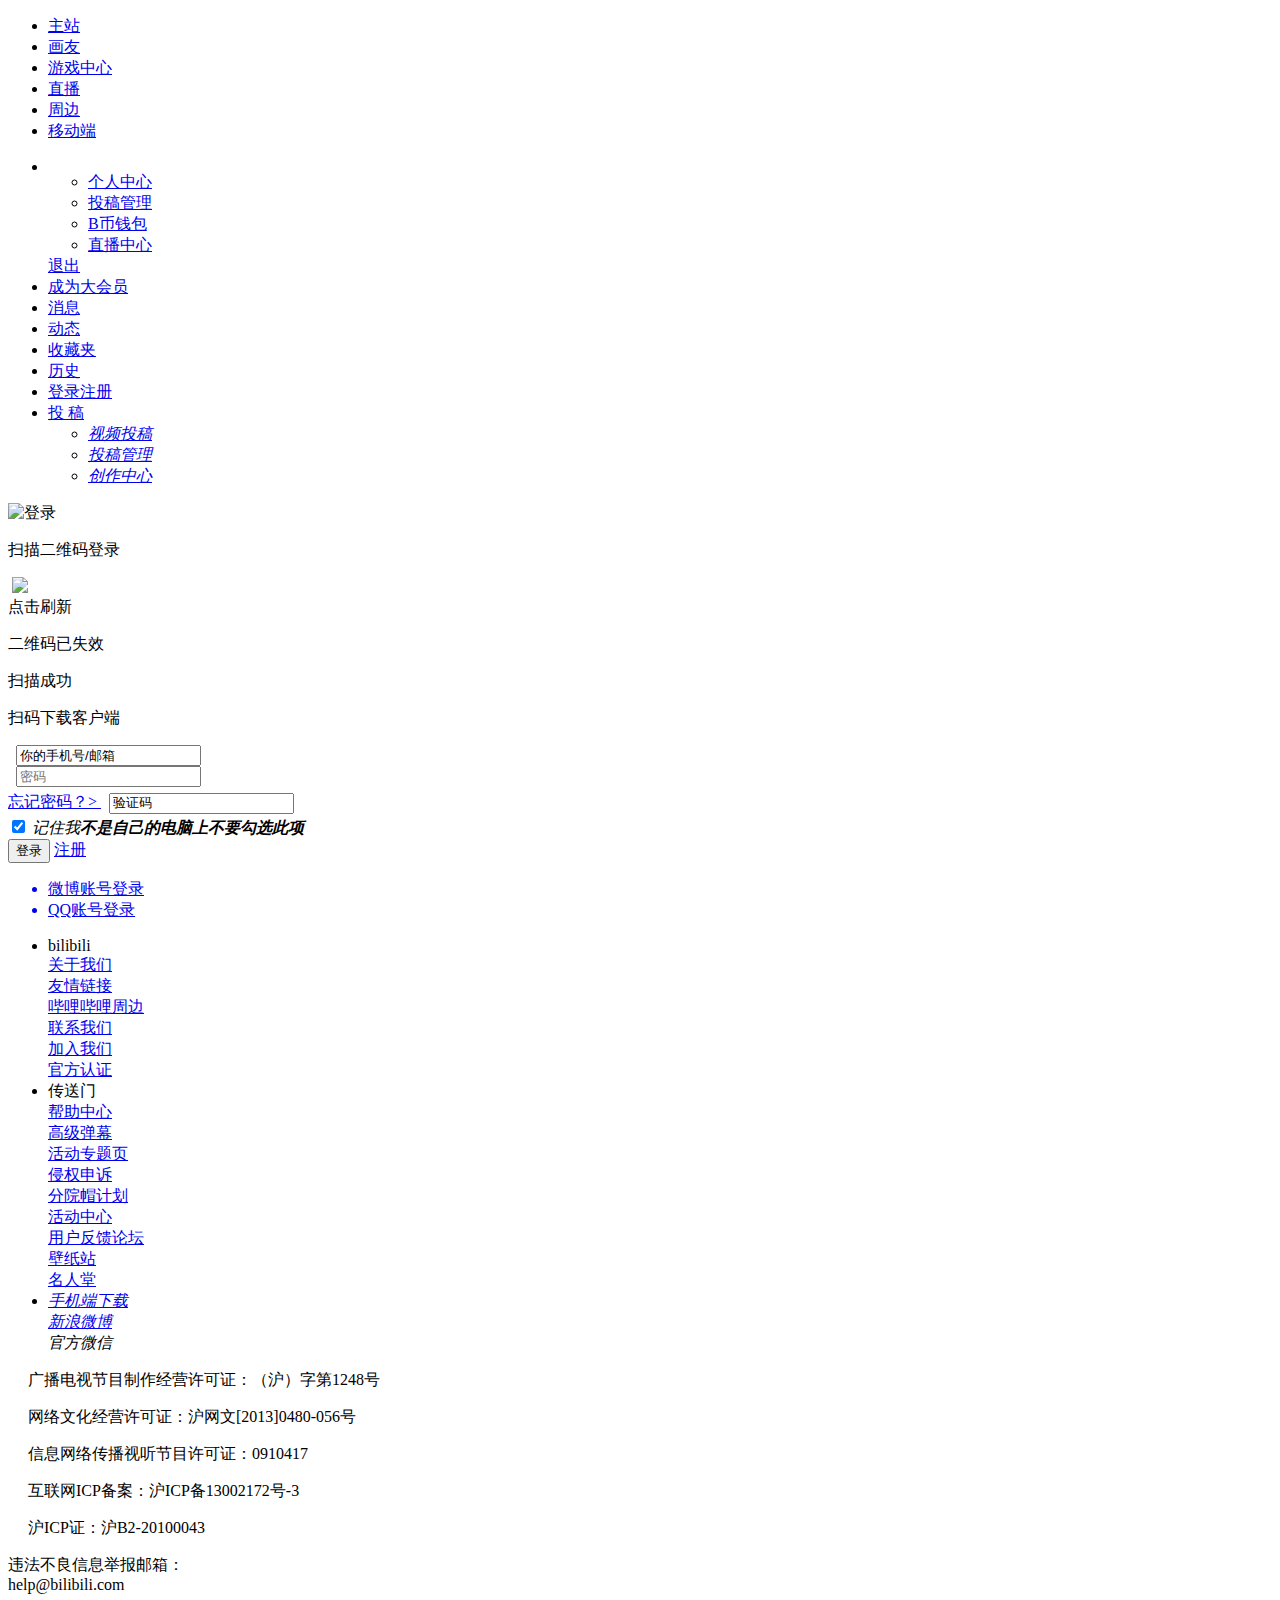
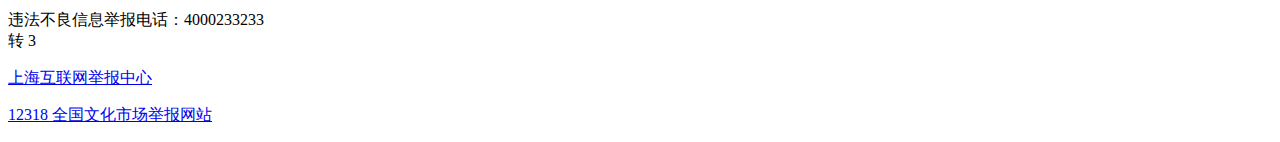
==== src/main/resources/templates/login.html @ 302ca971 "添加登陆/注册界面" ====
﻿<!DOCTYPE html PUBLIC "-//W3C//DTD XHTML 1.0 Transitional//EN" "http://www.w3.org/TR/xhtml1/DTD/xhtml1-transitional.dtd">
<html xmlns:th="http://www.thymeleaf.org">
<head>
<meta http-equiv="Content-Type" content="text/html; charset=utf-8" />
<meta name="referrer" content="always">
<title>
    哔哩哔哩弹幕视频网 - ( ゜- ゜)つロ 乾杯~ - bilibili</title>
<meta name="description" content="bilibili是一家弹幕站点,大家可以在这里找到许多的欢乐.">
<meta name="keywords" content="B站 弹幕 字幕 AMV MAD MTV ANIME 动漫 动漫音乐 游戏 游戏解说 ACG galgame 动画 番组 新番 初音 洛天依 vocaloid">
<link rel="shortcut icon" th:href="@{/favicons/favicon.ico}"/>
<link rel="search" type="application/opensearchdescription+xml" href="https://static-s.bilibili.com/opensearch.xml" title="哔哩哔哩" />
<link th:href="@{/css/base.css}" rel="stylesheet" type="text/css"/>

<link id="css" th:href="@{/css/zclc2.1460959081.css}" rel="stylesheet" type="text/css"/>
<script>
    var use_min_js = 0;
</script>
<script type="text/javascript" th:src="@{/js/sea.js}" id="seajsnode"></script>
<script type="text/javascript" th:src="@{/js/sea.config.js}"> </script>
</head>
<body>
    		<div class="z_top_container">
			<div class="z_top">
				<div class="z_header">
					<div class="z_top_nav">
						<ul>
	<li class="home">
		<a class="i-link" href="//www.bilibili.com/"><span>主站</span></a>
	</li>
		<li class="hbili"><a class="i-link" href="http://h.bilibili.com/" title="画友">画友</a></li>
	<li class="b-gc" hasframe="true">
		<a class="i-link" href="//game.bilibili.com/" title="游戏中心">游戏中心</a>
		<div class="i_div game" data-frame="game"></div>
	</li>
		<li class="live" hasframe="true">
		<a class="i-link" target="_blank" href="//live.bilibili.com" title="直播">直播</a>
		<div class="i_div stream" data-frame="stream"></div>
	</li>
	<li class="b-zb"><a class="i-link" target="_blank" href="//bmall.bilibili.com/#!/" title="周边">周边</a></li>
	<li style='display:none' class="b-ml"><a class="i-link" target="_blank" href="//bml.bilibili.com/index2016/?nav" title="BML">BML</a></li>
	<li class="shouji">
		<a class="i-link" target="_blank" href="//app.bilibili.com" title="移动端">移动端</a>
		<div class="mobile-p-box"><div class="mobile-p-qrcode"></div></div>
	</li>
</ul>

					</div>
					<div class="uns_box">
	<ul class="menu">
		<li id="i_menu_profile_btn" guest="no" class="u-i i_user" i_menu="#i_menu_profile">
			<a class="i-link" href="//space.bilibili.com/" target="_blank">
				<img class="i_face">
			</a>
			<div id="i_menu_profile" class="i_menu">
				<div class="i_menu_bg_t"></div>
				<div class="info clearfix"><div class="uname"></div><div class="coin"></div></div>
				<div class="member-menu-wrp">
					<ul class="member-menu">
						<li><a href="https://account.bilibili.com/site/home" target="_blank" class="account"><i class="b-icon b-icon-p-account"></i>个人中心</a></li>
						<li><a href="http://member.bilibili.com/v/#!/article" target="_blank" class="member"><i class="b-icon b-icon-p-member"></i>投稿管理</a></li>
						<li><a href="https://pay.bilibili.com/" target="_blank" class="wallet"><i class="b-icon b-icon-p-wallet"></i>B币钱包</a></li>
						<li><a href="//live.bilibili.com/i" target="_blank" class="live"><i class="b-icon b-icon-p-live"></i>直播中心</a></li>
					</ul>
				</div>
				<div class="member-bottom">
					<a class="logout" href="https://account.bilibili.com/login?act=exit">退出</a>
				</div>
			</div>
		</li>
		<li id="i_menu_become_vip" guest="no" i_menu="become_vip" class="u-i">
			<a class="i-link" href="//big.bilibili.com/site/big.html" target="_blank">成为大会员</a>
		</li>
		<li id="i_menu_community_msg_btn" guest="no" i_menu="community_msg" class="u-i">
            <a class="i-link" href="//message.bilibili.com" target="_blank">消息</a>
        </li>
		<li id="i_menu_msg_btn" guest="no" i_menu="#dyn_wnd" class="u-i">
			<div class="num" id="dynamic_num_total"></div>
			<a class="i-link" href="//www.bilibili.com/account/dynamic" target="_blank">动态</a>
		</li>
		<li id="i_menu_fav_btn" guest="no" i_menu="#i_menu_fav" class="u-i">
			<a class="i-link" href="//space.bilibili.com/#!/favlist" target="_blank">收藏夹</a>
		</li>
		<li id="i_menu_history_btn" guest="no" class="u-i">
			<a class="i-link" href="//www.bilibili.com/account/history">历史</a>
		</li>
		<li id="i_menu_login_reg" guest="yes" class="u-i">
			<a id="i_menu_login_btn" class="i-link login" href="index.html"><span>登录</span></a><i class="s-line"></i><a id="i_menu_register_btn" class="i-link reg" href="register.html"><span>注册</span></a>
		</li>
		<li class="u-i b-post">
			<a class="i-link" href="http://member.bilibili.com/v/video/submit.html" target="_blank">投 稿</a>
			<ul class="s-menu">
				<li><a href="http://member.bilibili.com/v/video/submit.html" target="_blank"><i class="b-icon b-icon-vp"></i><em>视频投稿</em></a></li>
				<li><a href="http://member.bilibili.com/v/#!/article" target="_blank"><i class="b-icon b-icon-vm"></i><em>投稿管理</em></a></li>
				<li><a href="http://member.bilibili.com/v/" target="_blank"><i class="b-icon b-icon-vc"></i><em>创作中心</em></a></li>
			</ul>
		</li>
	</ul>
</div>
				</div>
			</div>
		</div>
	<div class="top_bg">
		<div class="top"></div>
	</div>
<div class="head_foot_content">
    <div class="header">
        <div class="lin">
            <div class="tit">
                <img src="picture/t2.png" alt="登录" />
            </div>
        </div>
        <div class="content-bd" status="available">
            <div class="content-l">
                <div class="inner">
                    <div class="qrcode" id="login-qrcode"></div>
                    <p class="qr-title">扫描二维码登录</p>
                    <p class="qr-text"></p>
                    <img class="bg" src="picture/2233login.png" alt="">
                    <img src="picture/qr-tips.png" id="qr-tips">
                    <div id="tv"></div>
                    <div id="qr-reload">
                        <div class="reload-btn">点击刷新</div>
                        <p class="qr-title">二维码已失效</p>
                    </div>
                    <div id="qr-sucess">
                        <div class="sucess-btn"></div>
                        <p class="qr-title">扫描成功</p>
                    </div>
                    <div id="download-app">
                        <div class="qrcode" id="app-qrcode"></div>
                        <p class="qr-title">扫码下载客户端</p>
                    </div>
                </div>
            </div>
            <div class="line"></div>
            <div class="content-r">
                <form action="/login/dologin" method="post" onsubmit="return false;">
                    <input type="hidden" name="act" value="login" />
                    <input type="hidden" name="gourl" value="" />
                    <input type="hidden" name="keeptime" id="keeptime" value="2592000" />
                    
                    <div class="box">
                        <span id="userIdSpt">&nbsp;</span>
                        <input style="margin-bottom: 0" id="userIdTxt" type="text" value="你的手机号/邮箱" name="userid" class="email" jvdefault="你的手机号/邮箱" jvcorrecttip='' jvtipid="userIdSpt" maxlength="50" jvpattern="^.{1,50}$" jverrortip="请输入注册时用的邮箱或者手机号呀" />
                    </div>
                    <div class="box">
                        <span id="userPwdTip">&nbsp;</span>
                        <input id="passwdTxt" type="password" placeholder="密码" name="pwd" class="password" jverrortip="喵，你没输入密码么？" jvpattern="^.{3,30}$" jvtipid="userPwdTip" />
                    </div>
                    <div class="box">
                        <a href="/resetpwd" class="mima">忘记密码？> </a>
                        <span style="line-height: 30px;" class="begin" id="vdcodeSpt">&nbsp;</span>
                        <input id="vdCodeTxt" type="text" style="text-transform: uppercase;" value="验证码" class="code" jvdefault="验证码" name="vdcode" jvcorrecttip='' jvtipid="vdcodeSpt" maxlength="10" jvpattern="^.{1,10}$" jverrortip="请输入验证码" autocomplete="off" />
                        <div class="sj_yzm" style="display: none"></div>
                        <i></i> <img id="captchaImg" src="" class="yzm" alt="" style="display: none" />
                        <p id="refreshCaptchaAch" style="display: none">换一张</p>
                        <div class="box">
                            <label style="height: 25px; position: relative;">
                                <input class="jz" type="checkbox" remember-me="2592000"
                                       no-remember-me="604800" checked="checked" />
                                <em>记住我<strong>不是自己的电脑上不要勾选此项</strong></em>
                            </label>
                        </div>
                    </div>
                    <input type="submit" class="login" value="登录" />
                    <a class="zhuce" href="/register/phone">注册</a>
                </form>
                
                    <ul class="way">
                        <a href="/login" data-sns="weibo" csrf="bd3f8800054111e7b0e50242ac123ecf"><li class="weibo">微博账号登录</li></a>
                        <a href="/login" data-sns="qq" csrf="bd3f8800054111e7b0e50242ac123ecf"><li class="qq">QQ账号登录</li></a>
                    </ul>
                
            </div>
        </div>
    </div>
</div>

<script type="text/javascript">
    seajs.use("login-index");
</script>
<div class="footer">
	<div class="footer-wrp">
		<div class="footer-cnt clearfix">
			<ul class="boston-postcards">
				<li>
					<div class="tips">bilibili</div>
					<div class="cards"><a target="_blank" href="//www.bilibili.com/html/aboutUs.html">关于我们</a></div>
					<div class="cards"><a target="_blank" href="//www.bilibili.com/html/friends-links.html">友情链接</a></div>
					<div class="cards"><a target="_blank" href="//bmall.bilibili.com/#!/">哔哩哔哩周边</a></div>
					<div class="cards"><a target="_blank" href="//www.bilibili.com/html/contact.html">联系我们</a></div>
					<div class="cards"><a target="_blank" href="//www.bilibili.com/html/join.html">加入我们</a></div>
					<div class="cards"><a target="_blank" href="https://account.bilibili.com/site/ident.html">官方认证</a></div>
				</li>
				<li>
					<div class="tips">传送门</div>
					<div class="cards"><a target="_blank" href="//www.bilibili.com/html/help.html">帮助中心</a></div>
					<div class="cards"><a target="_blank" href="//www.bilibili.com/video/av120040/">高级弹幕</a></div>
					<div class="cards"><a target="_blank" href="//www.bilibili.com/event">活动专题页</a></div>
					<div class="cards"><a target="_blank" href="//www.bilibili.com/html/copyright.html">侵权申诉</a></div>
					<div class="cards"><a target="_blank" href="https://account.bilibili.com/answer/addq">分院帽计划</a></div>
					<div class="cards"><a target="_blank" href="//activity.bilibili.com/">活动中心</a></div>
                    <div class="cards"><a target="_blank" href="http://link.acg.tv">用户反馈论坛</a></div>
					<div class="cards"><a target="_blank" href="http://h.bilibili.com/wallpaper?action=list">壁纸站</a></div>
					<div class="cards"><a target="_blank" href="http://www.bilibili.com/html/cele.html">名人堂</a></div>
				</li>
				<li>
					<div class="block right">
						<a target="_blank" href="//app.bilibili.com/">
							<div class="phone">
								<div class="pic"></div>
								<em>手机端下载</em>
								<div class="qrcode-box-wrp">
									<div class="qrcode-box qrcode-app">
										<div class="qrcode-box-arrow">
										</div>
									</div>
								</div>
							</div>
						</a>
						<a target="_blank" href="http://weibo.com/bilibiliweb">
							<div class="weibo">
								<div class="pic"></div>
								<em>新浪微博</em>
								<div class="qrcode-box-wrp">
									<div class="qrcode-box qrcode-weibo">
										<div class="qrcode-box-arrow">
										</div>
									</div>
								</div>
							</div>
						</a>
						<a id="weixin">
							<div class="weixin">
								<div class="pic"></div>
								<em>官方微信</em>
								<div class="qrcode-box-wrp bigvip-qrcode">
									<div class="qrcode-box qrcode-weixin">
										<div class="qrcode-box-arrow">
										</div>
									</div>
								</div>
							</div>
						</a>
					</div>
				</li>
			</ul>
			<div class="partner">
				<div class="block left">
					<div class="partner-banner"></div>
				</div>
				<div class="block left" style="margin: 0 0 0 20px;">
					<p>广播电视节目制作经营许可证：<span>（沪）字第1248号 </span></p>
					<p>网络文化经营许可证：<span>沪网文[2013]0480-056号</span></p>
					<p>信息网络传播视听节目许可证：<span>0910417</span></p>
				</div>
				<div class="block left" style="margin: 0 0 0 20px;">
					<p>互联网ICP备案：<span>沪ICP备13002172号-3</span></p>
					<p>沪ICP证：<span>沪B2-20100043</span></p>
				</div>
				<div class="block right" style="width: 274px;">
					<p>违法不良信息举报邮箱：<span>help@bilibili.com</span></p>
					<p>违法不良信息举报电话：<span>4000233233 转 3</span></p>
					<p><a href="http://www.shjbzx.cn" target="_blank"><i class="icons-footer icons-footer-report"></i><span>上海互联网举报中心</span></a></p>
					<p><a href="http://jb.ccm.gov.cn/" target="_blank">12318 全国文化市场举报网站</a></p>
				</div>
			</div>
		</div>
	</div>
</div>
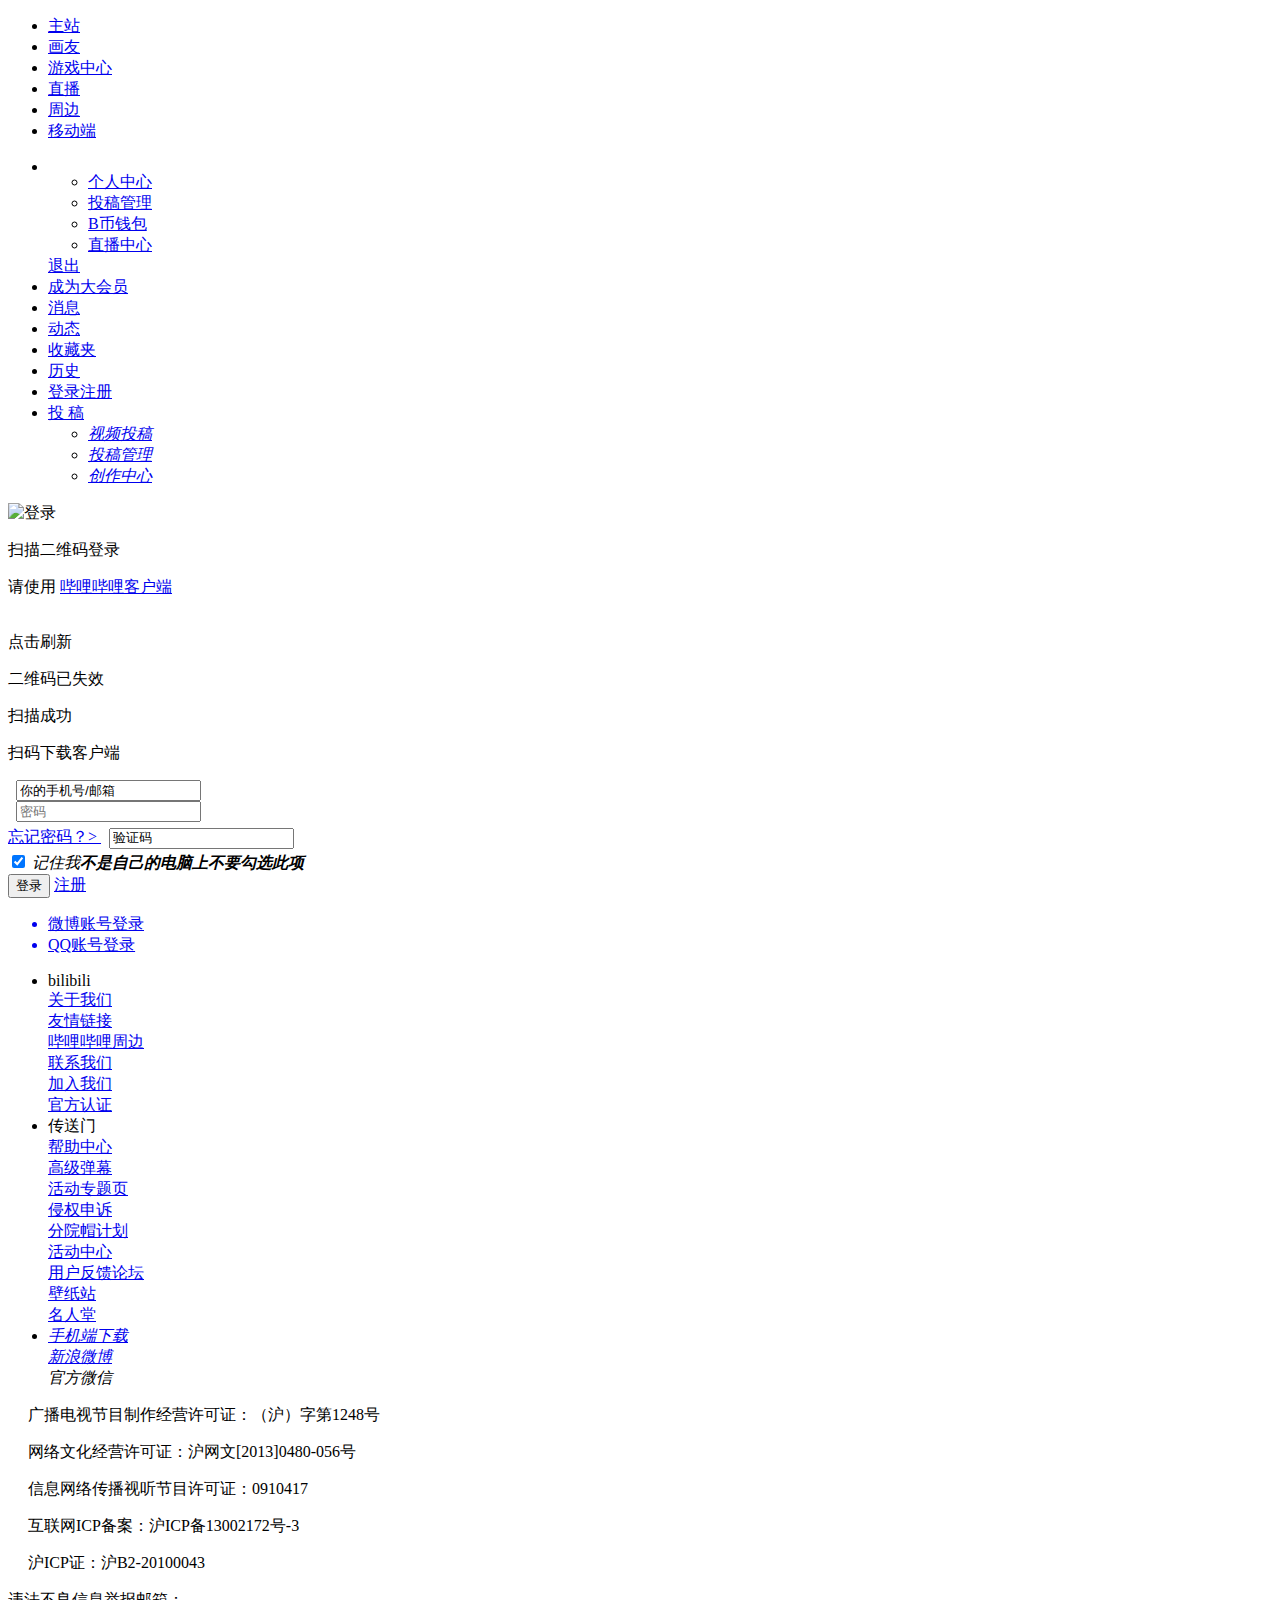
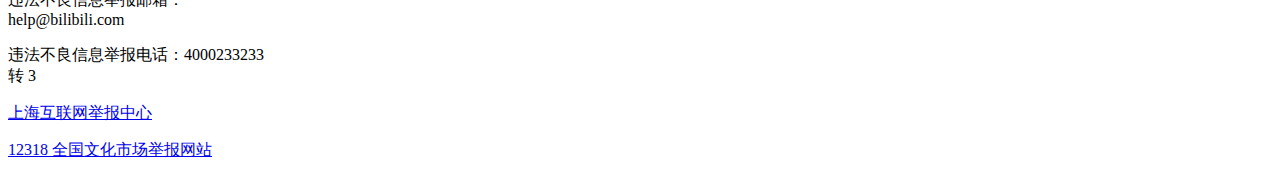
==== commit 1a3f14b8: "静态资源提交" ====
--- a/src/main/resources/templates/login.html
+++ b/src/main/resources/templates/login.html
@@ -17,6 +17,7 @@
 </script>
 <script type="text/javascript" th:src="@{/js/sea.js}" id="seajsnode"></script>
 <script type="text/javascript" th:src="@{/js/sea.config.js}"> </script>
+
 </head>
 <body>
     		<div class="z_top_container">
@@ -106,7 +107,7 @@
     <div class="header">
         <div class="lin">
             <div class="tit">
-                <img src="picture/t2.png" alt="登录" />
+                <img th:src="@{/picture/t2.png}" alt="登录" />
             </div>
         </div>
         <div class="content-bd" status="available">
@@ -114,9 +115,12 @@
                 <div class="inner">
                     <div class="qrcode" id="login-qrcode"></div>
                     <p class="qr-title">扫描二维码登录</p>
-                    <p class="qr-text"></p>
-                    <img class="bg" src="picture/2233login.png" alt="">
-                    <img src="picture/qr-tips.png" id="qr-tips">
+                    <p class="qr-text">
+						请使用
+						<a href="http://app.bilibili.com/" id="app-link" target="_blank">哔哩哔哩客户端</a>
+					</p>
+                    <img class="bg" th:src="@{/picture/2233login.png}" alt="">
+                    <img th:src="@{/picture/qr-tips.png}" id="qr-tips">
                     <div id="tv"></div>
                     <div id="qr-reload">
                         <div class="reload-btn">点击刷新</div>
